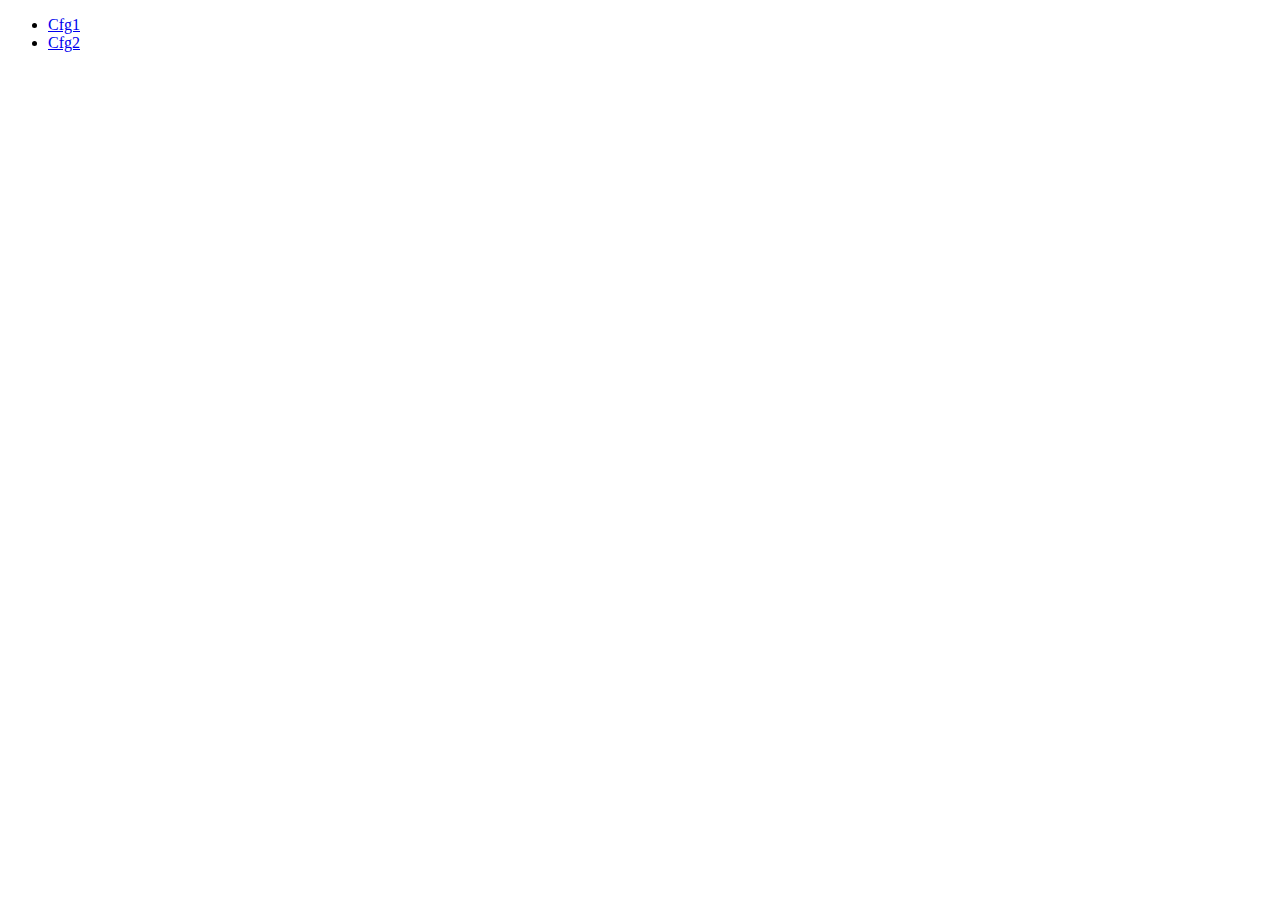
==== index.html @ 4b936785 "some commit" ====
<!DOCTYPE html>
<html lang="en">
<head>
    <meta charset="UTF-8">
    <meta name="viewport" content="width=device-width, initial-scale=1.0">
    <title>cfgs</title>
</head>
<body>
    <ul>
        <li><a href="examples/cfg1/cfg.html" >Cfg1</a></li>
        <li><a href="examples/cfg2/cfg.html" >Cfg2</a></li>
    </ul>
</body>
</html>
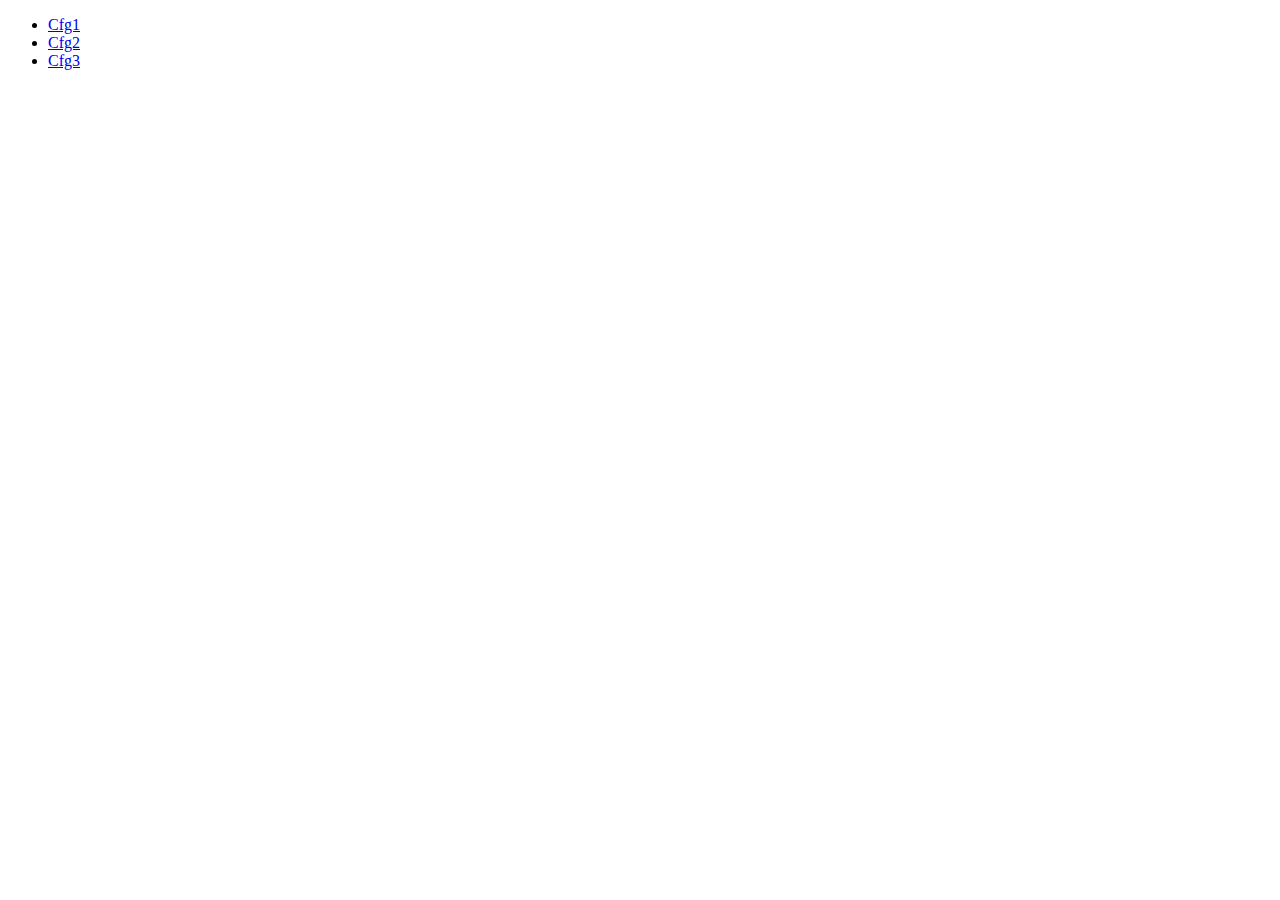
==== commit e7065ef3: "cfg3" ====
--- a/index.html
+++ b/index.html
@@ -9,6 +9,7 @@
     <ul>
         <li><a href="examples/cfg1/cfg.html" >Cfg1</a></li>
         <li><a href="examples/cfg2/cfg.html" >Cfg2</a></li>
+        <li><a href="examples/cfg3/cfg.html" >Cfg3</a></li>
     </ul>
 </body>
 </html>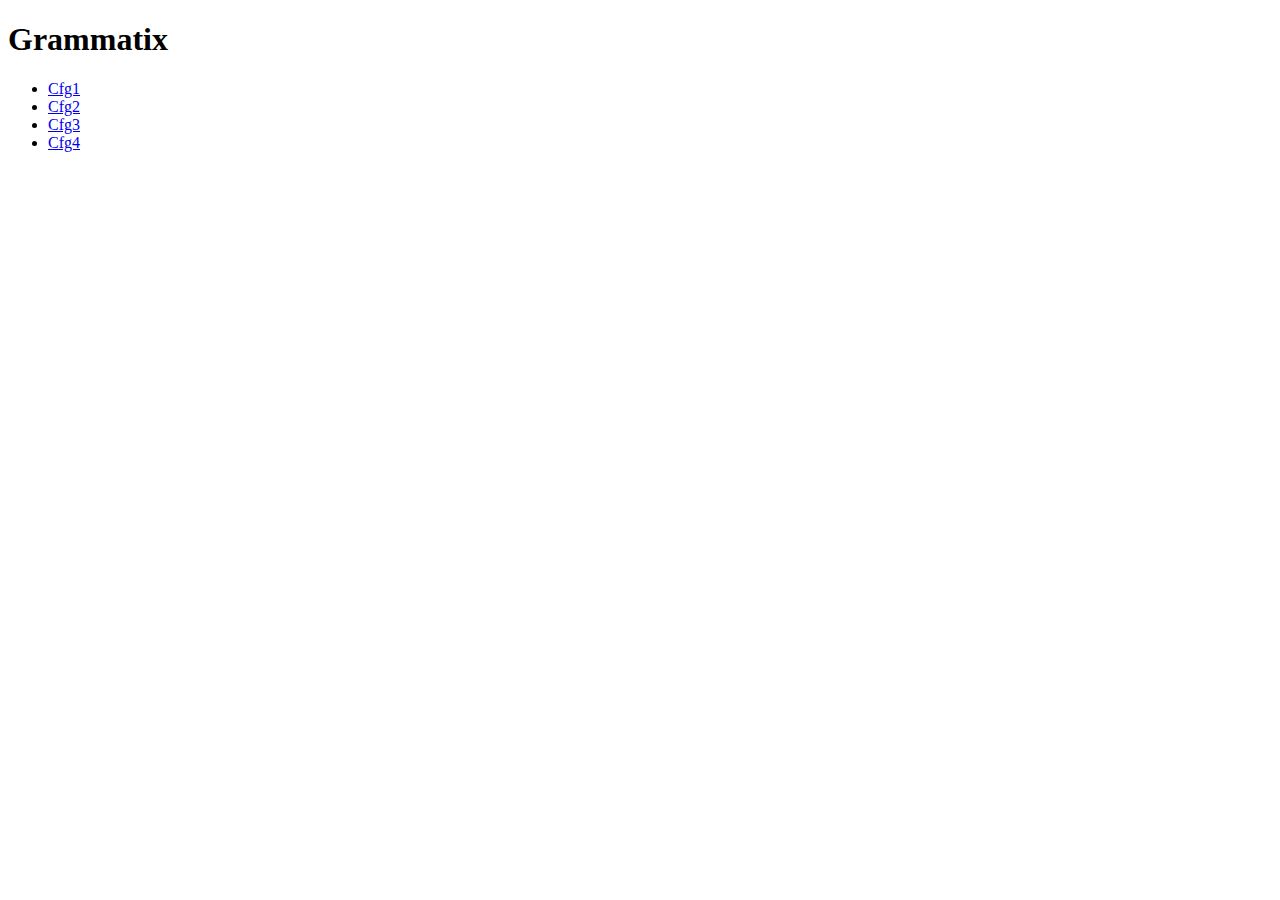
==== commit 5797e948: "url title" ====
--- a/index.html
+++ b/index.html
@@ -6,10 +6,12 @@
     <title>cfgs</title>
 </head>
 <body>
+    <h1>Grammatix</h1>
     <ul>
         <li><a href="examples/cfg1/cfg.html" >Cfg1</a></li>
         <li><a href="examples/cfg2/cfg.html" >Cfg2</a></li>
         <li><a href="examples/cfg3/cfg.html" >Cfg3</a></li>
+        <li><a href="examples/cfg4/cfg.html" >Cfg4</a></li>
     </ul>
 </body>
 </html>